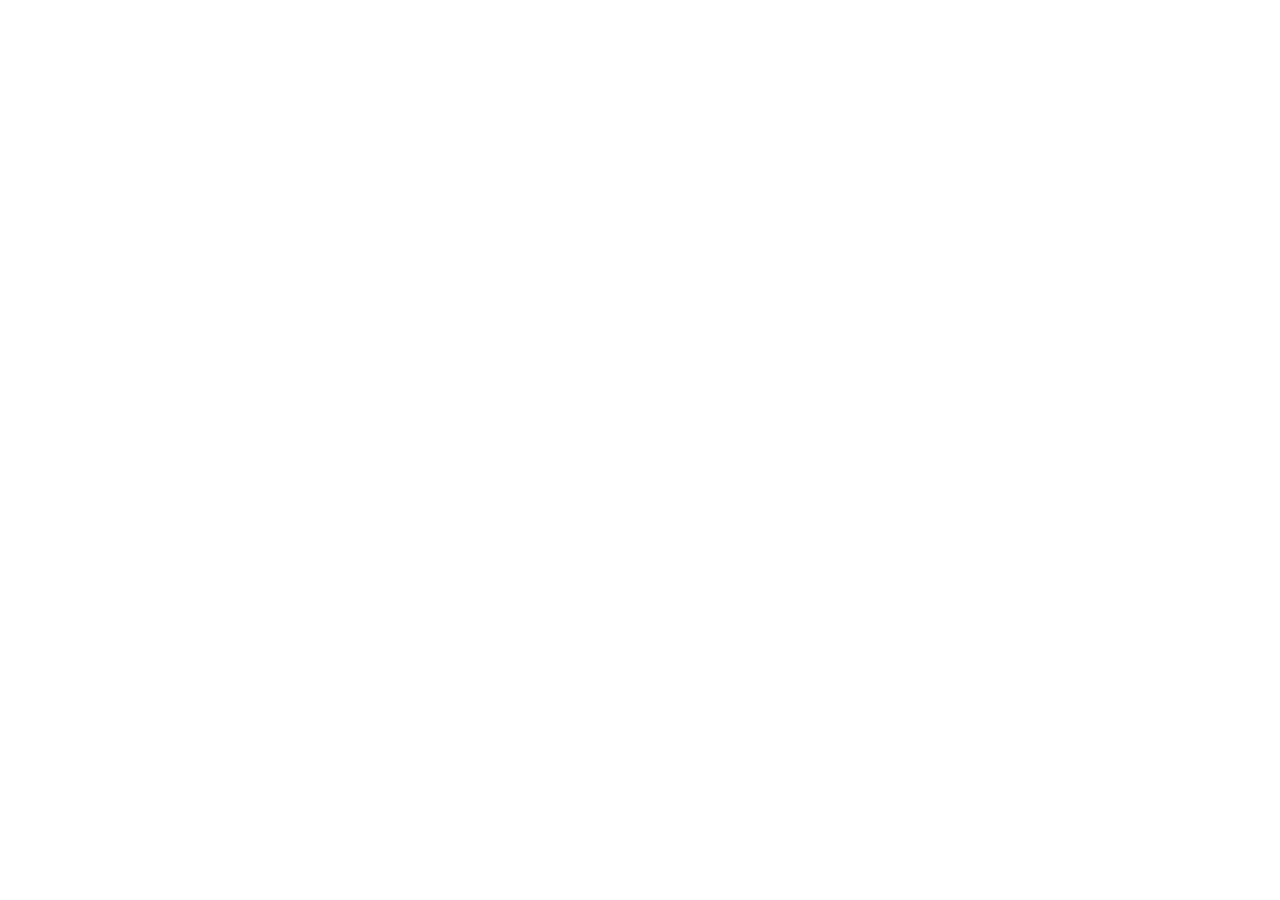
==== index.html @ 8bcd635e "kkkak" ====
<!DOCTYPE html>
<html lang="ja">
<head>
  <meta charset="UTF-8">
  <meta http-equiv="X-UA-Compatible" content="IE=edge">
  <meta name="viewport" content="width=device-width, initial-scale=1.0">
  <link rel="preconnect" href="https://fonts.googleapis.com">
  <link rel="preconnect" href="https://fonts.gstatic.com" crossorigin>
  <link href="https://fonts.googleapis.com/css2?family=Noto+Serif+JP:wght@200&display=swap" rel="stylesheet">
  <title>どっかのサイト</title>
</head>
<body>
  <header>
  </header>
</body>
</html>
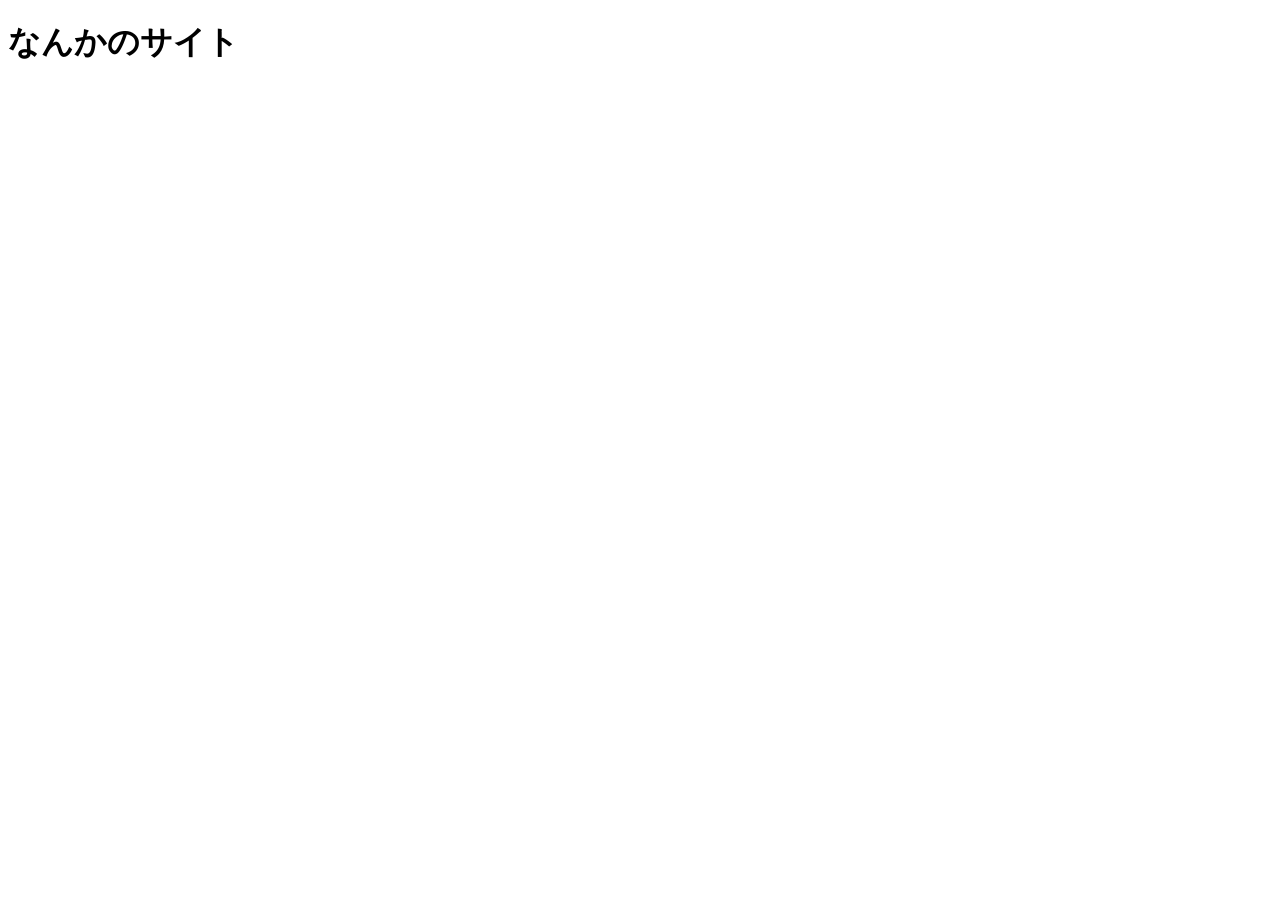
==== commit 7d587219: "aaa" ====
--- a/index.html
+++ b/index.html
@@ -11,6 +11,7 @@
 </head>
 <body>
   <header>
+    <h1>なんかのサイト</h1>
   </header>
 </body>
 </html>
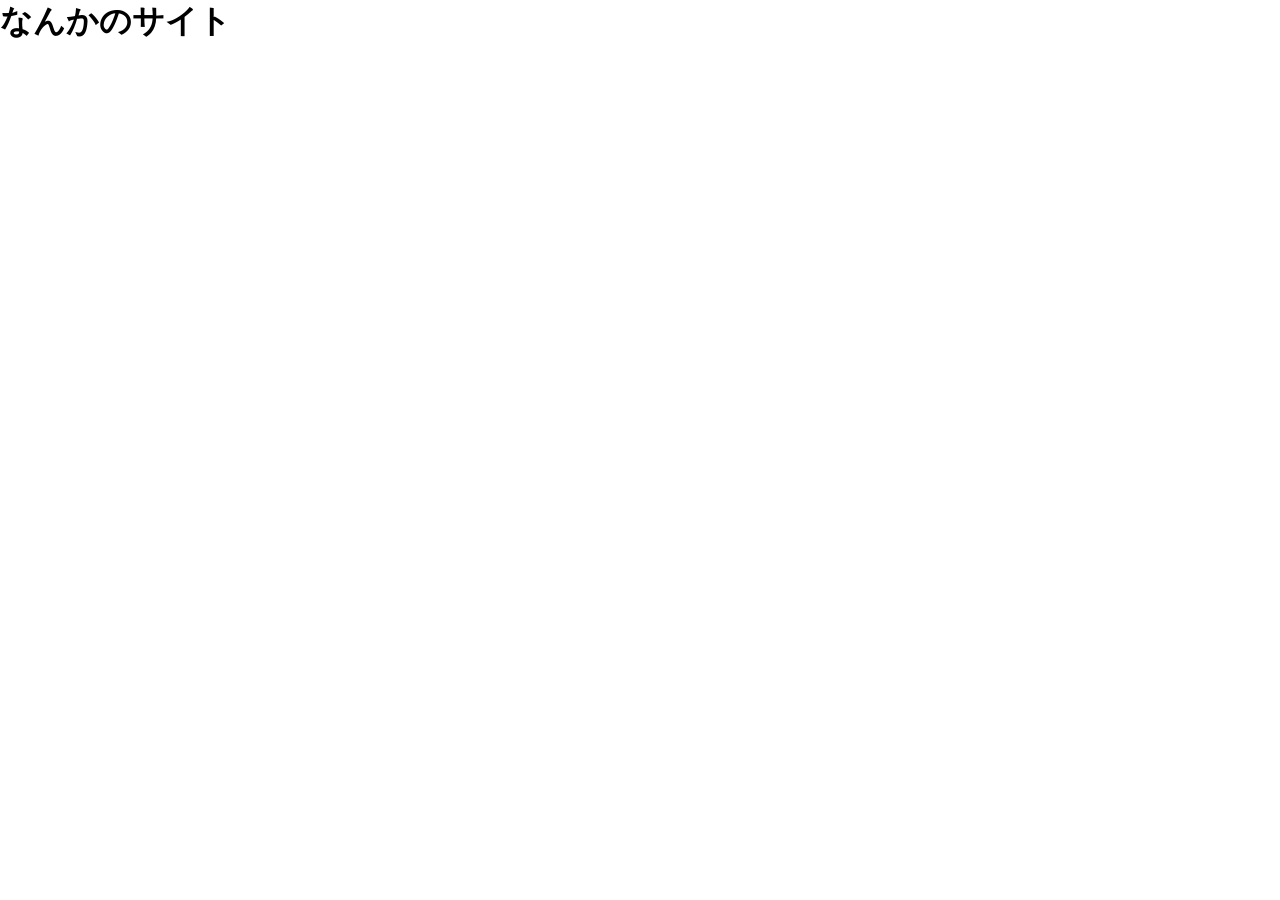
==== commit 1e42b4bd: "aaa" ====
--- a/index.html
+++ b/index.html
@@ -7,6 +7,7 @@
   <link rel="preconnect" href="https://fonts.googleapis.com">
   <link rel="preconnect" href="https://fonts.gstatic.com" crossorigin>
   <link href="https://fonts.googleapis.com/css2?family=Noto+Serif+JP:wght@200&display=swap" rel="stylesheet">
+  <link rel="stylesheet" href="style.css">
   <title>どっかのサイト</title>
 </head>
 <body>
--- a/style.css
+++ b/style.css
@@ -0,0 +1,8 @@
+* {
+  margin: 0;
+}
+
+body {
+  font-family: 'Noto Serif JP', serif;
+}
+/*# sourceMappingURL=style.css.map */
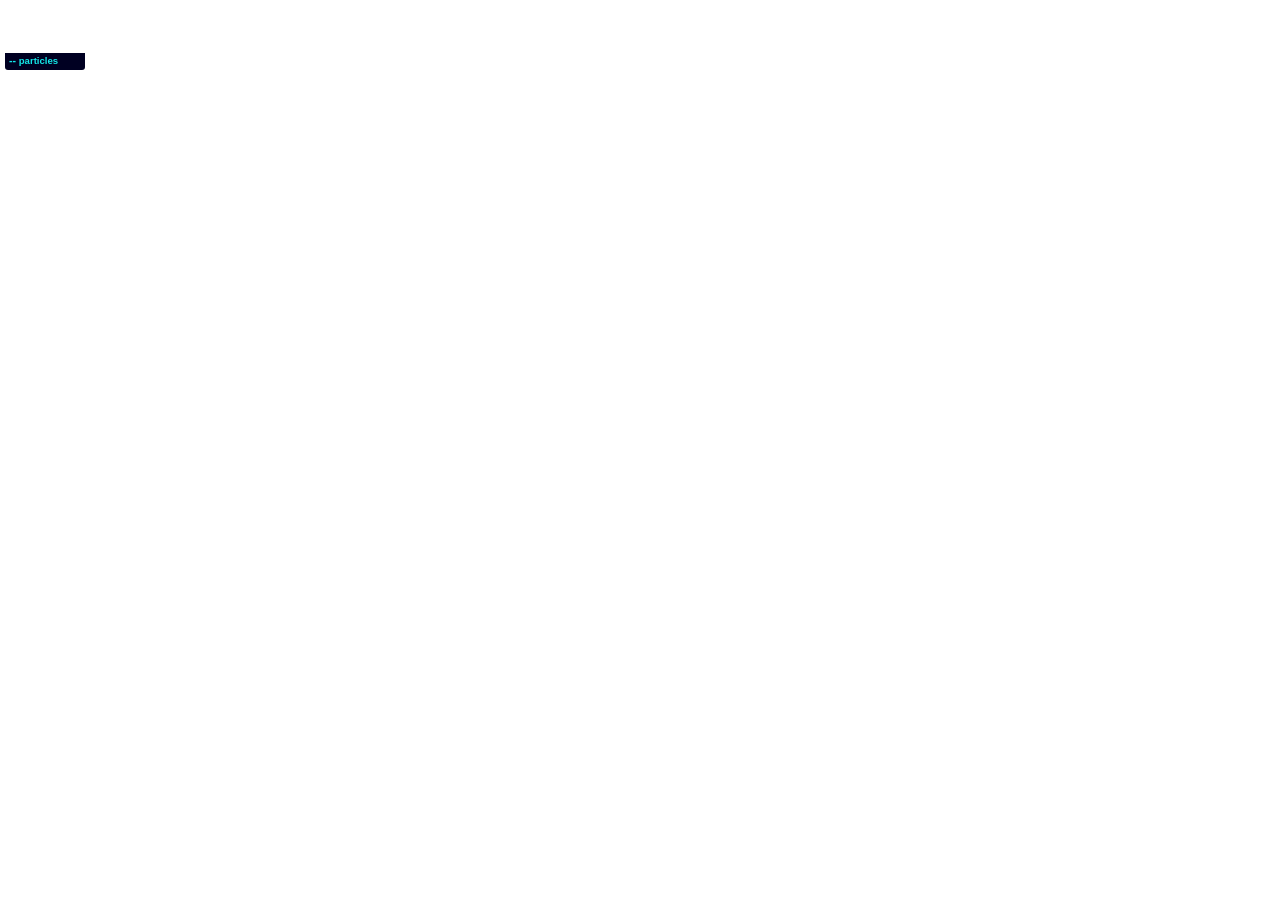
==== commit bc50591e: "sss" ====
--- a/index.html
+++ b/index.html
@@ -11,6 +11,7 @@
   <title>どっかのサイト</title>
 </head>
 <body>
+  <!-- particles.js container --> <div id="particles-js"></div> <!-- stats - count particles --> <div class="count-particles"> <span class="js-count-particles">--</span> particles </div>
   <header>
     <h1>なんかのサイト</h1>
   </header>
--- a/style.css
+++ b/style.css
@@ -2,7 +2,63 @@
   margin: 0;
 }
 
+/* ---- reset ---- */
 body {
+  margin: 0;
+  font: normal 75% Arial, Helvetica, sans-serif;
   font-family: 'Noto Serif JP', serif;
 }
+
+canvas {
+  display: block;
+  vertical-align: bottom;
+}
+
+/* ---- particles.js container ---- */
+#particles-js {
+  position: absolute;
+  width: 100%;
+  height: 100%;
+  background-color: #ffffff;
+  background-image: url("");
+  background-repeat: no-repeat;
+  background-size: cover;
+  background-position: 50% 50%;
+}
+
+/* ---- stats.js ---- */
+.count-particles {
+  background: #000022;
+  position: absolute;
+  top: 48px;
+  left: 0;
+  width: 80px;
+  color: #13E8E9;
+  font-size: .8em;
+  text-align: left;
+  text-indent: 4px;
+  line-height: 14px;
+  padding-bottom: 2px;
+  font-family: Helvetica, Arial, sans-serif;
+  font-weight: bold;
+}
+
+.js-count-particles {
+  font-size: 1.1em;
+}
+
+#stats, .count-particles {
+  -webkit-user-select: none;
+  margin-top: 5px;
+  margin-left: 5px;
+}
+
+#stats {
+  border-radius: 3px 3px 0 0;
+  overflow: hidden;
+}
+
+.count-particles {
+  border-radius: 0 0 3px 3px;
+}
 /*# sourceMappingURL=style.css.map */
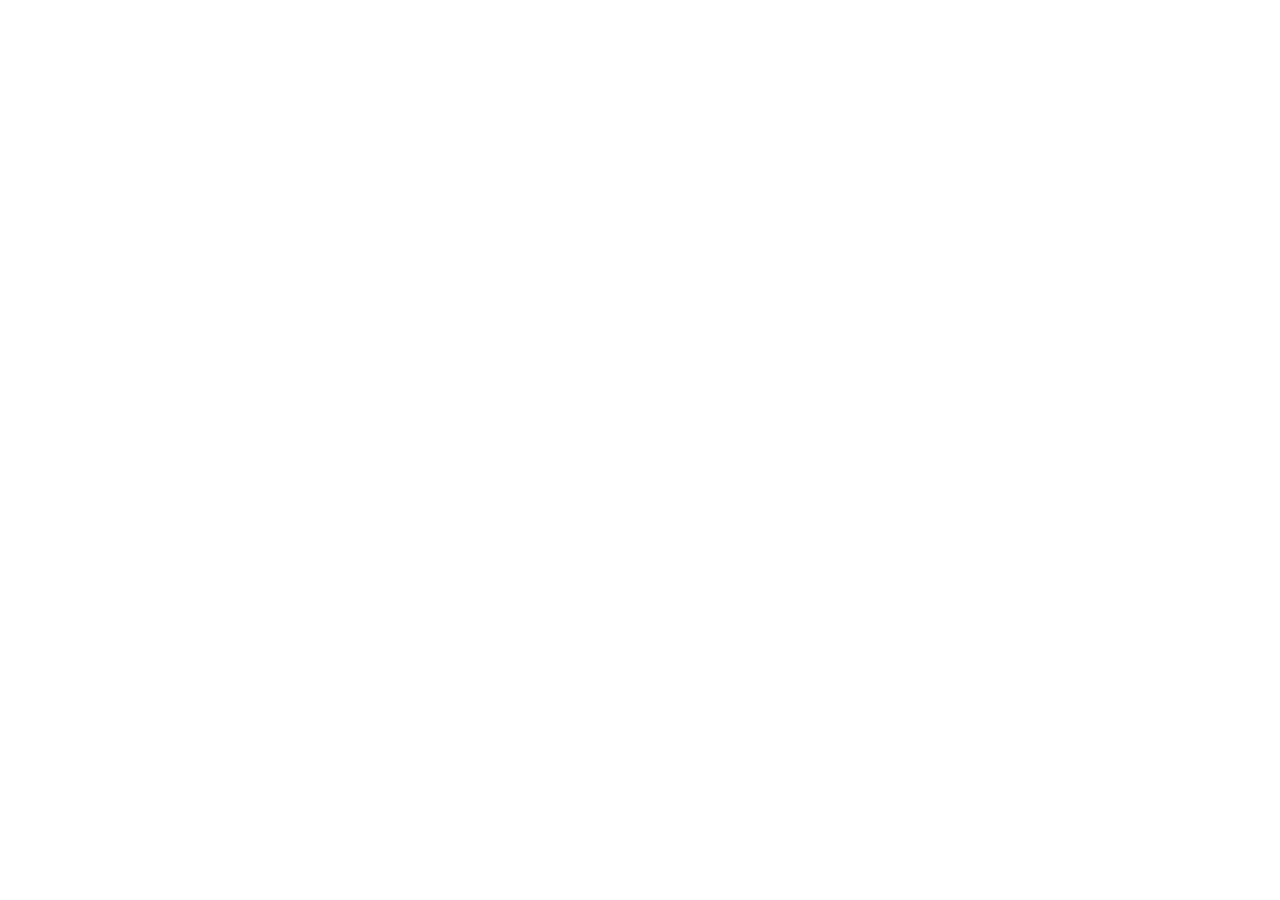
==== commit 0a6ed0ec: "sss" ====
--- a/index.html
+++ b/index.html
@@ -11,9 +11,17 @@
   <title>どっかのサイト</title>
 </head>
 <body>
-  <!-- particles.js container --> <div id="particles-js"></div> <!-- stats - count particles --> <div class="count-particles"> <span class="js-count-particles">--</span> particles </div>
+  <div id="particles-js"></div>
   <header>
-    <h1>なんかのサイト</h1>
+    <div class = "content">
+      <div class = "content-text">
+        Hello World!!
+      </div>
+    </div>
   </header>
+  <!-- particles.js lib - https://github.com/VincentGarreau/particles.js --> 
+  <script src="http://cdn.jsdelivr.net/particles.js/2.0.0/particles.min.js"></script> <!-- stats.js lib --> 
+  <script src="http://threejs.org/examples/js/libs/stats.min.js"></script>
+  <script src="darui.js"></script>
 </body>
 </html>
